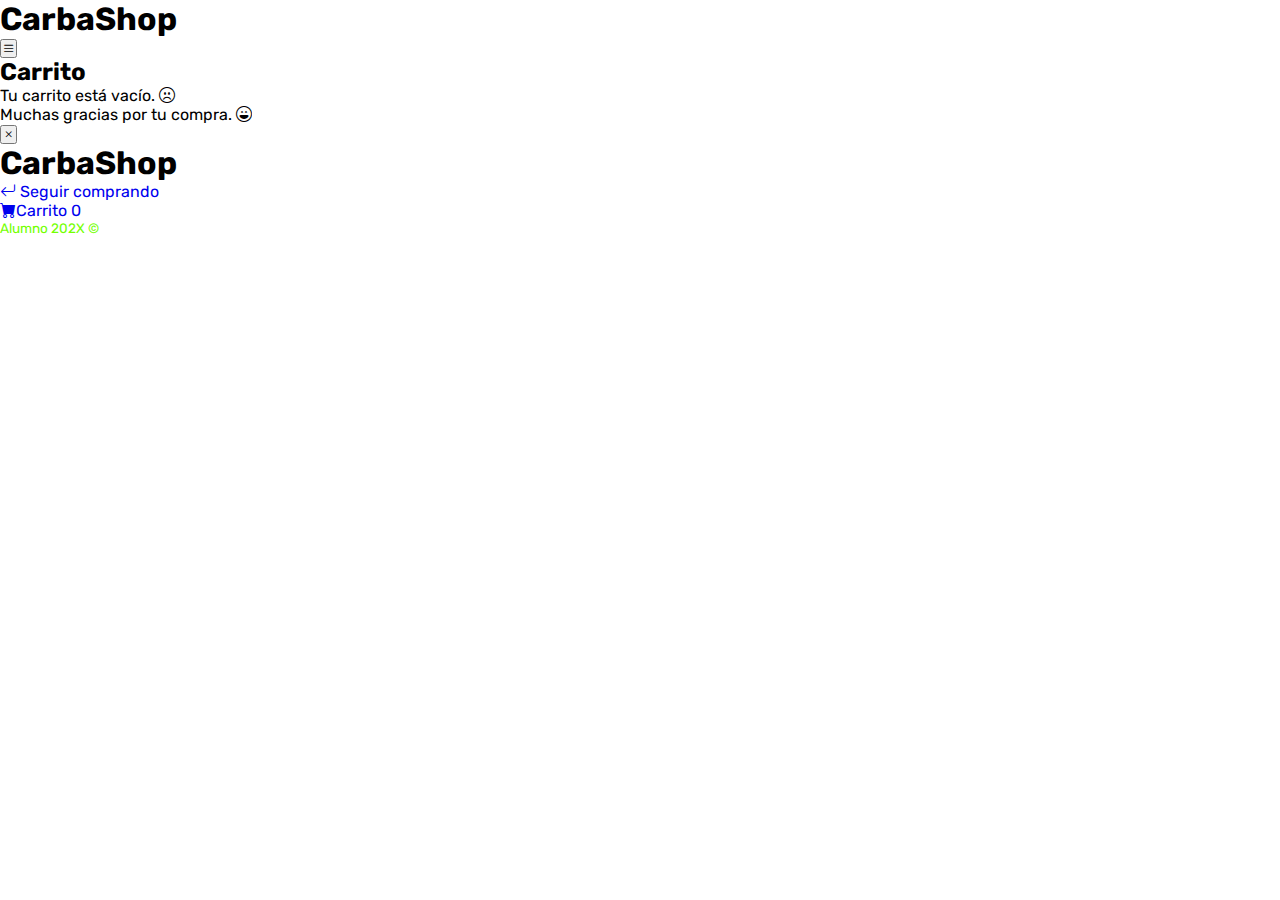
==== carrito.html @ 7de4c0f7 "first commit" ====
<!DOCTYPE html>
<html lang="es">
<head>
    <meta charset="UTF-8">
    <meta http-equiv="X-UA-Compatible" content="IE=edge">
    <meta name="viewport" content="width=device-width, initial-scale=1.0">
    <title>CarbaShop</title>
    <link rel="stylesheet" href="https://cdn.jsdelivr.net/npm/bootstrap-icons@1.9.1/font/bootstrap-icons.css">
    <link rel="stylesheet" type="text/css" href="./css/comun.css" />
    <!--Adjuntar aquí el resto de archivos css y js-->
</head>
<body>
    <div class="contenedor">
        <header class="header-mobile">
            <h1 class="logo">CarbaShop</h1>
            <button class="open-menu" id="open-menu">
                <i class="bi bi-list"></i>
            </button>
        </header>
        <main>
            <h2 class="titulo-principal">Carrito</h2>
            <div class="contenedor-carrito">
                <p id="carrito-vacio" class="carrito-vacio">Tu carrito está vacío. <i class="bi bi-emoji-frown"></i></p>
                <div id="carrito-productos" class="carrito-productos">
                    <!--
                    <div class="carrito-producto">
                        <img class="carrito-producto-imagen" src="./img/portatil/01.jpg" alt="Imagen producto">
                        <div class="carrito-producto-titulo">
                            <small>Título</small>
                            <h3>Portatil 01</h3>
                        </div>
                        <div class="carrito-producto-cantidad">
                            <small>Cantidad</small>
                            <p>1</p>
                        </div>
                        <div class="carrito-producto-precio">
                            <small>Precio</small>
                            <p>$1000</p>
                        </div>
                        <div class="carrito-producto-subtotal">
                            <small>Subtotal</small>
                            <p>$1000</p>
                        </div>
                        <button class="carrito-producto-eliminar"><i class="bi bi-trash-fill"></i></button>
                    </div>

                    <div id="carrito-acciones" class="carrito-acciones">
                        <div class="carrito-acciones-izquierda">
                            <button class="carrito-acciones-vaciar">Vaciar carrito</button>
                        </div>

                        <div class="carrito-acciones-derecha">
                            <div class="carrito-acciones-total">
                                <p>Total:</p>
                                <p id="Total">$3000</p>
                            </div>
                            <button class="carrito-acciones-comprar">Comprar ahora</button>
                        </div>
                    </div>
                    -->
                </div>
                <p id="carrito-comprado" class="carrito-comprado">Muchas gracias por tu compra. <i class="bi bi-emoji-laughing"></i></p>
            </div>
        </main>
        <aside class="aside-visible">
            <button class="close-menu" id="close-menu">
                <i class="bi bi-x"></i>
            </button>
            <header>
                <h1 class="logo">CarbaShop</h1>
            </header>
            <nav>
                <ul class="menu">
                    <li><a class="boton-menu boton-volver" href="./main.html"><i class="bi bi-arrow-return-left"></i> Seguir comprando</a></li>
                    <li><a class="boton-menu boton-carrito active" href="./carrito.html"><i class="bi bi-cart-fill"></i>Carrito <span id="numerito" class="numerito">0</span></a></li>
                </ul>
            </nav>
            <footer>
                <p class="texto-footer">Alumno 202X &copy;</p>
            </footer>
        </aside>
    </div>
</body>
</html>
---- css/comun.css ----
@import url('https://fonts.googleapis.com/css2?family=Rubik:wght@300;400;500;600;700;800;900&display=swap');

:root {
    /*Variables de colores*/
    --clr-main: #45880e;
    --clr-main-light: #73ff00;
    --clr-white: #fff7e5;
    --clr-gray: #e2e2e2;
    --clr-green: #316b0a;
    --clr-red: #961818;
}

* {
    margin: 0;
    padding: 0;
    box-sizing: border-box;
    font-family: 'Rubik', sans-serif;
}

html {
    /* Valor por defecto */
    font-size: 16px;
}

h1, h2, h3, h4, h5, h6, p, a, input, textarea, ul{
    margin: 0;
    padding: 0;
}

ul {
    list-style-type: none;
}

a {
    text-decoration: none;
}

.texto-footer{
    color: var(--clr-main-light);
    font-size: .85rem;
}
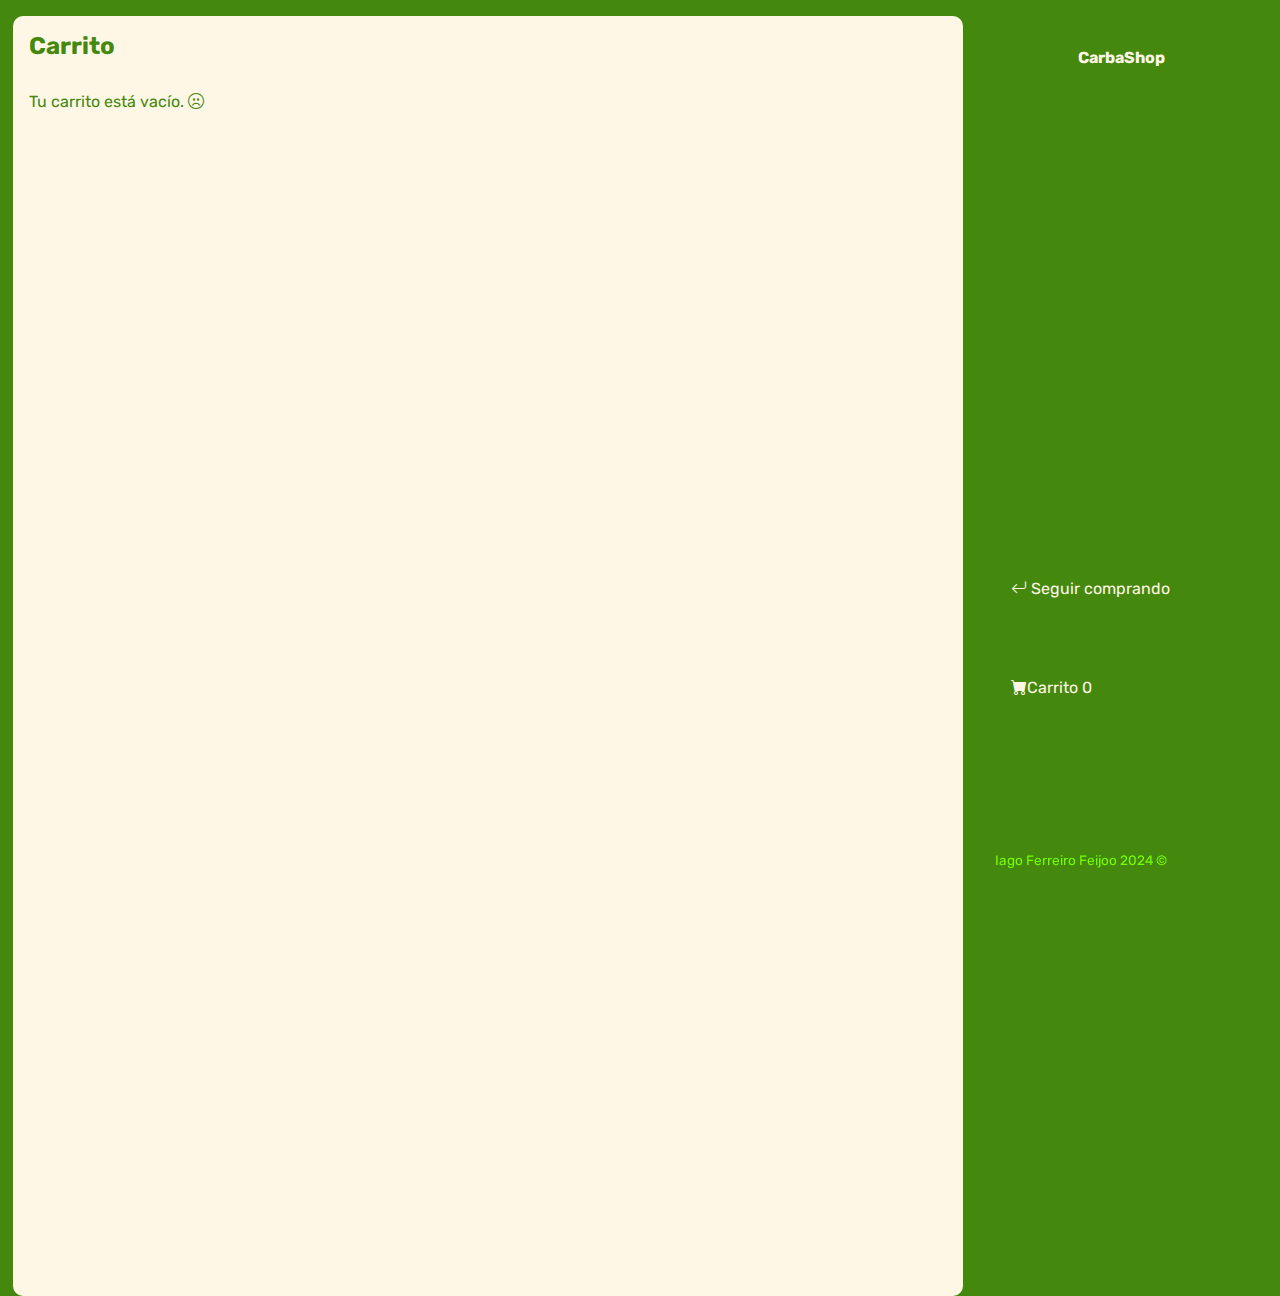
==== commit 870d7faa: "cuarto commit.2" ====
--- a/carrito.html
+++ b/carrito.html
@@ -7,6 +7,7 @@
     <title>CarbaShop</title>
     <link rel="stylesheet" href="https://cdn.jsdelivr.net/npm/bootstrap-icons@1.9.1/font/bootstrap-icons.css">
     <link rel="stylesheet" type="text/css" href="./css/comun.css" />
+    <link rel="stylesheet" type="text/css" href="./css/carrito.css" />
     <!--Adjuntar aquí el resto de archivos css y js-->
 </head>
 <body>
@@ -76,7 +77,7 @@
                 </ul>
             </nav>
             <footer>
-                <p class="texto-footer">Alumno 202X &copy;</p>
+                <p class="texto-footer">Iago Ferreiro Feijoo 2024 &copy;</p>
             </footer>
         </aside>
     </div>
--- a/css/comun.css
+++ b/css/comun.css
@@ -15,11 +15,16 @@
     padding: 0;
     box-sizing: border-box;
     font-family: 'Rubik', sans-serif;
+    
+}
+body{
+    background-color: var(--clr-green);
 }
 
 html {
     /* Valor por defecto */
     font-size: 16px;
+    height: 100%;
 }
 
 h1, h2, h3, h4, h5, h6, p, a, input, textarea, ul{
--- a/css/carrito.css
+++ b/css/carrito.css
@@ -0,0 +1,90 @@
+.header-mobile{
+    display: none;
+}
+.close-menu{
+    display: none;
+}
+.contenedor{
+    padding-top: 1rem;
+    padding-left: 1%;
+    display: flex;
+    background-color: var(--clr-main);
+   
+
+    
+}
+body{
+    background-color:var(--clr-main) ;
+    
+}
+.titulo-principal{
+    padding: 1rem ;
+    color: var(--clr-main);
+}
+.contenedor-carrito{
+    background-color: var(--clr-white);
+    
+}
+.logo{
+    color: var(--clr-white);
+    font-size: 1rem;
+    margin-top: 2rem;
+}
+.aside-visible h1{
+    text-align: center;
+}
+.aside-visible{
+    flex-direction: column;
+    height: 80rem;
+    display: flex;
+    flex: 1;
+    
+    left: 10px;
+    
+    
+}
+.texto-footer{
+    position: fixed;
+    bottom: 2rem;
+    margin-left: 2rem;
+}
+main{
+    
+    background-color: var(--clr-white);
+    border-radius: 10px;
+    flex: 3;
+    
+}
+.menu{
+    margin-top: 30rem;
+
+}
+
+.boton-menu{
+    
+    border: none;
+    padding: 2rem;
+    
+    text-align: left; 
+    width: 90%;
+    border-radius: 1rem;
+    background-color: var(--clr-main);
+    color: var(--clr-white);
+    margin: 1rem;
+
+   
+}
+.boton-menu:hover{
+    background-color: var(--clr-white);
+    color: var(--clr-main);
+}
+ li a{
+    display: block;
+ }
+ .carrito-vacio{
+    padding: 1rem;
+    color: var(--clr-main);
+}
+.carrito-comprado{
+    display: none;
+}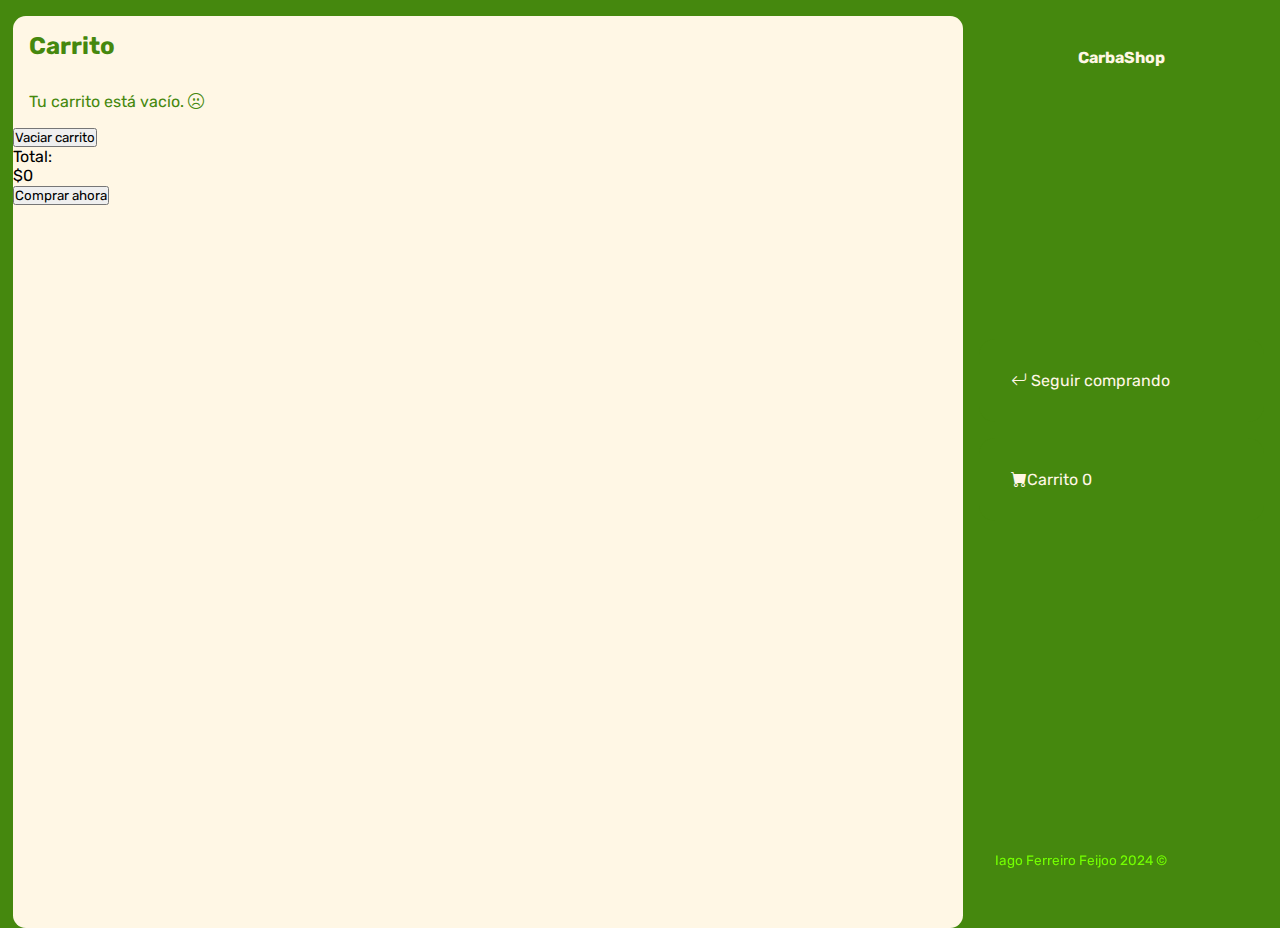
==== commit 12472397: "js carrito" ====
--- a/carrito.html
+++ b/carrito.html
@@ -8,6 +8,7 @@
     <link rel="stylesheet" href="https://cdn.jsdelivr.net/npm/bootstrap-icons@1.9.1/font/bootstrap-icons.css">
     <link rel="stylesheet" type="text/css" href="./css/comun.css" />
     <link rel="stylesheet" type="text/css" href="./css/carrito.css" />
+    <script type="text/javascript" src="./js/carrito.js" defer></script>
     <!--Adjuntar aquí el resto de archivos css y js-->
 </head>
 <body>
--- a/css/comun.css
+++ b/css/comun.css
@@ -18,7 +18,8 @@
     
 }
 body{
-    background-color: var(--clr-green);
+    background-color: var(--clr-main);
+
 }
 
 html {
--- a/css/carrito.css
+++ b/css/carrito.css
@@ -35,11 +35,11 @@
 }
 .aside-visible{
     flex-direction: column;
-    height: 80rem;
+    height: 57rem;
     display: flex;
     flex: 1;
     
-    left: 10px;
+    left: 0.8rem;
     
     
 }
@@ -51,12 +51,12 @@
 main{
     
     background-color: var(--clr-white);
-    border-radius: 10px;
+    border-radius: 0.8rem;
     flex: 3;
     
 }
 .menu{
-    margin-top: 30rem;
+    margin-top: 17rem;
 
 }
 
@@ -77,6 +77,7 @@
 .boton-menu:hover{
     background-color: var(--clr-white);
     color: var(--clr-main);
+    transition: 350ms;
 }
  li a{
     display: block;
@@ -87,4 +88,36 @@
 }
 .carrito-comprado{
     display: none;
-}+}
+.carrito-producto {
+    display: flex;
+    align-items: center;
+    justify-content: space-between;
+    padding: 1rem;
+    margin:1rem;
+    border-radius: 1rem;
+    background-color:var(--clr-gray) ;
+    
+}
+
+.carrito-producto-imagen {
+    width: 5rem;
+    height: auto;
+    border-radius: 0.2rem;
+}
+
+.carrito-producto-titulo, .carrito-producto-cantidad, 
+.carrito-producto-precio, .carrito-producto-subtotal{
+    margin: 0 ;
+    color: var(--clr-main);
+}
+
+.carrito-producto-titulo h3, .carrito-producto-cantidad p, 
+.carrito-producto-precio p, .carrito-producto-subtotal p {
+    margin: 0;
+    color: var(--clr-main);
+}
+.carrito-producto-eliminar{
+    color: red;
+    border: none;
+}
